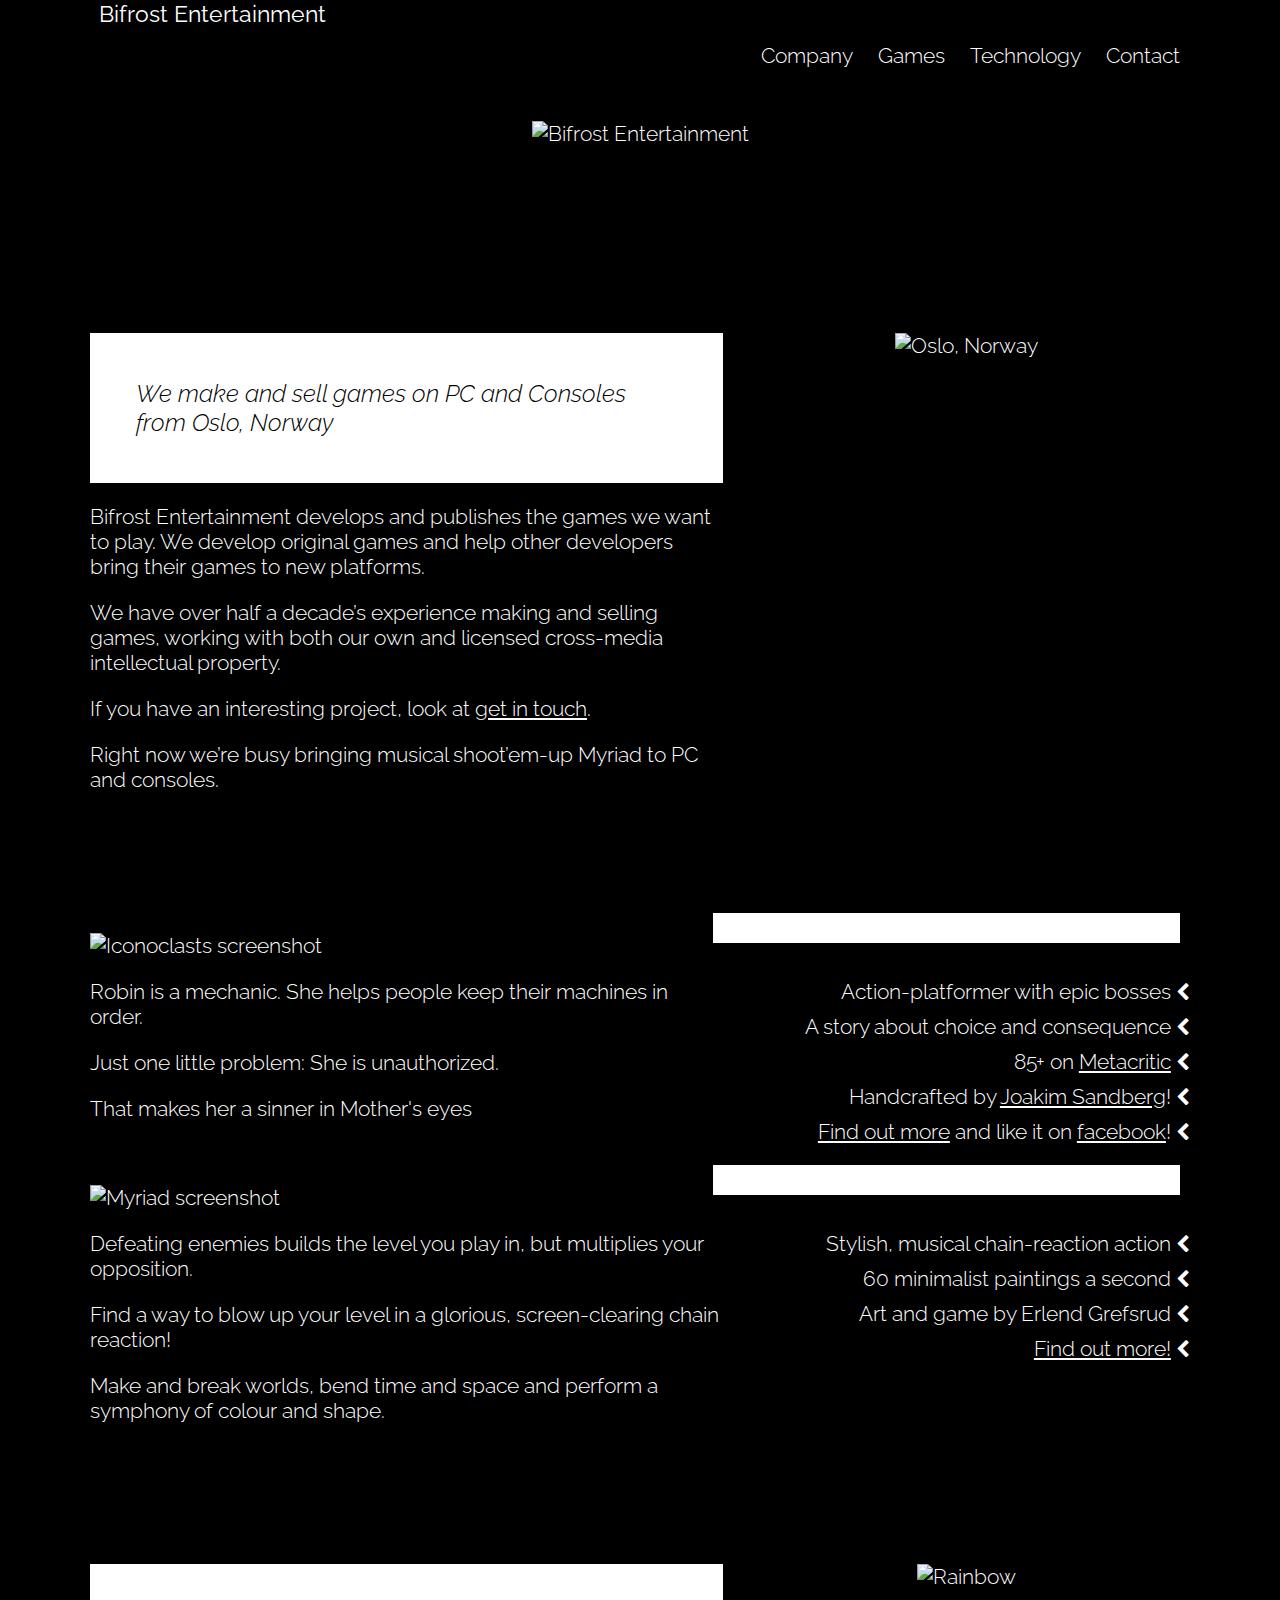
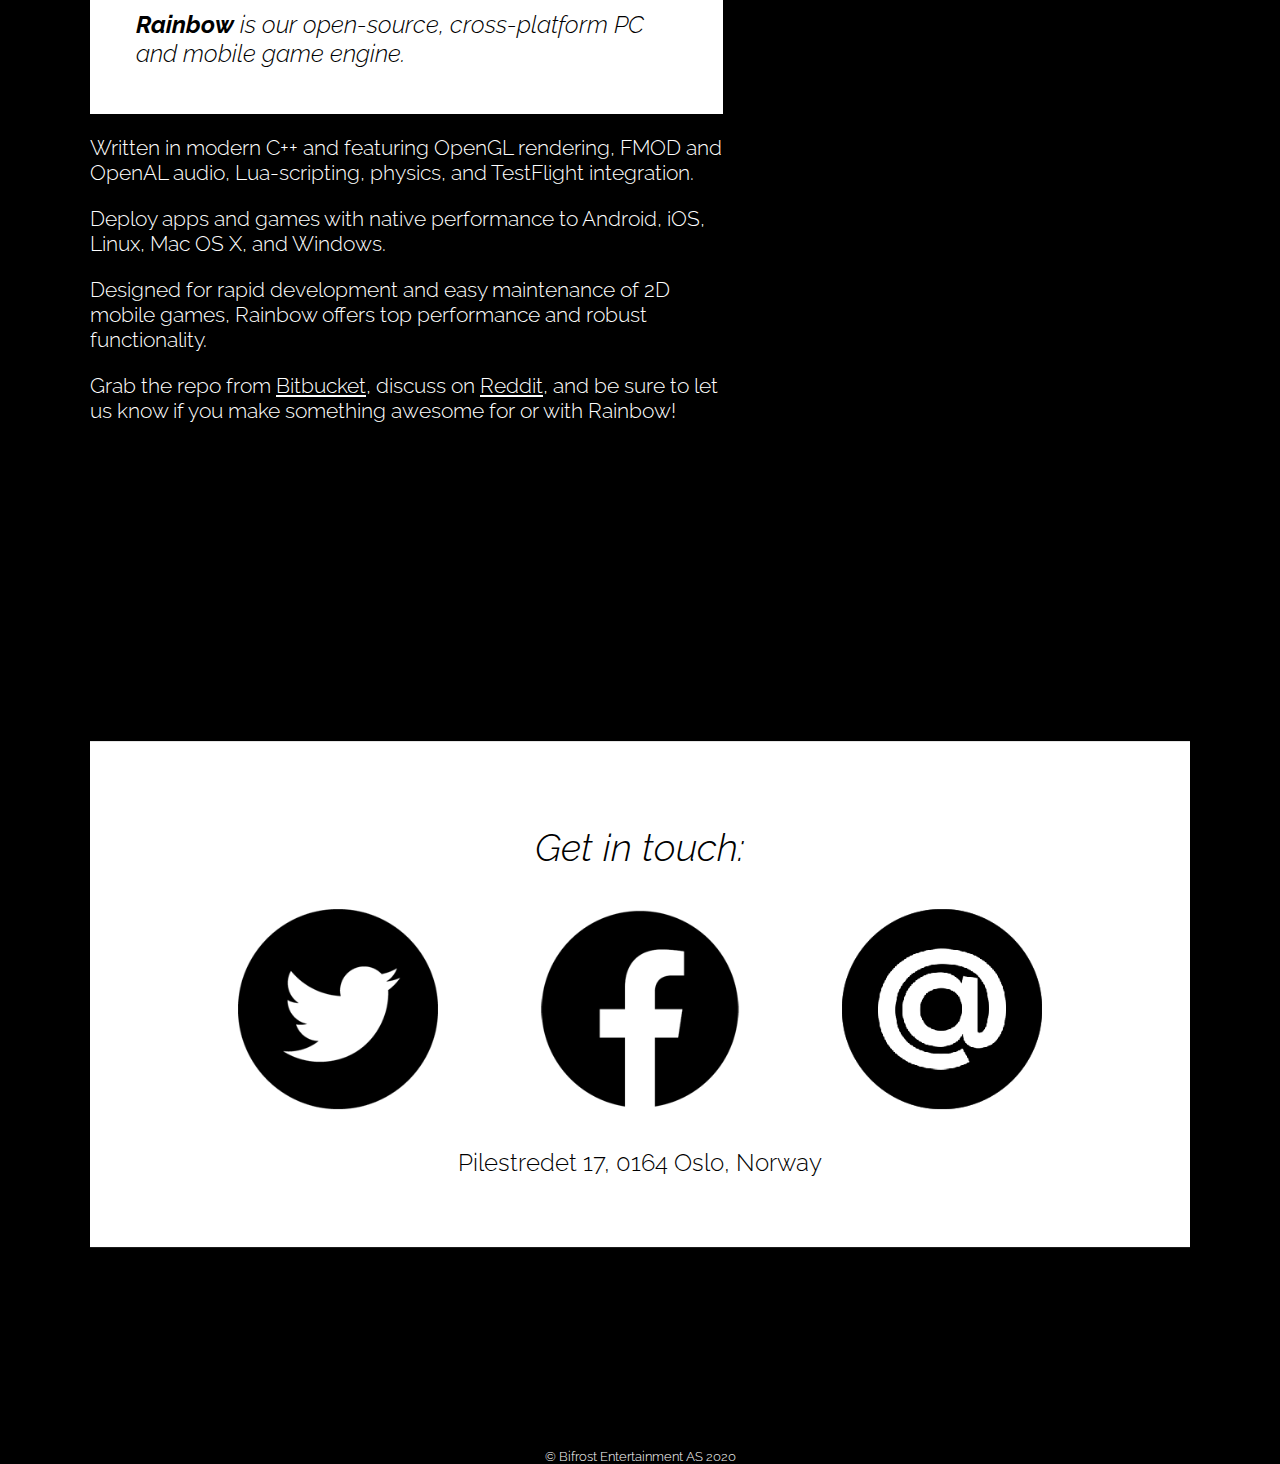
==== index.html @ 6f3d5721 "Update for 2020" ====
<!DOCTYPE html>
<!--[if lt IE 7]>      <html class="no-js lt-ie9 lt-ie8 lt-ie7"> <![endif]-->
<!--[if IE 7]>         <html class="no-js lt-ie9 lt-ie8"> <![endif]-->
<!--[if IE 8]>         <html class="no-js lt-ie9"> <![endif]-->
<!--[if gt IE 8]><!--> <html class="no-js"> <!--<![endif]-->
  <head>
    <meta charset="utf-8">
    <meta http-equiv="X-UA-Compatible" content="IE=edge,chrome=1">
    <title>Bifrost Entertainment</title>
    <meta name="description" content="">
    <meta name="viewport" content="width=device-width, initial-scale=1.0">
    <link href='http://fonts.googleapis.com/css?family=Raleway:300' rel='stylesheet' type='text/css'>
    <link href="https://maxcdn.bootstrapcdn.com/font-awesome/4.2.0/css/font-awesome.min.css" rel="stylesheet">
    <link href="css/main.css" rel="stylesheet">
    <link rel="apple-touch-icon" sizes="57x57" href="/apple-touch-icon-57x57.png">
    <link rel="apple-touch-icon" sizes="114x114" href="/apple-touch-icon-114x114.png">
    <link rel="apple-touch-icon" sizes="72x72" href="/apple-touch-icon-72x72.png">
    <link rel="apple-touch-icon" sizes="144x144" href="/apple-touch-icon-144x144.png">
    <link rel="apple-touch-icon" sizes="60x60" href="/apple-touch-icon-60x60.png">
    <link rel="apple-touch-icon" sizes="120x120" href="/apple-touch-icon-120x120.png">
    <link rel="apple-touch-icon" sizes="76x76" href="/apple-touch-icon-76x76.png">
    <link rel="apple-touch-icon" sizes="152x152" href="/apple-touch-icon-152x152.png">
    <link rel="apple-touch-icon" sizes="180x180" href="/apple-touch-icon-180x180.png">
    <link rel="icon" type="image/png" href="/favicon-192x192.png" sizes="192x192">
    <link rel="icon" type="image/png" href="/favicon-160x160.png" sizes="160x160">
    <link rel="icon" type="image/png" href="/favicon-96x96.png" sizes="96x96">
    <link rel="icon" type="image/png" href="/favicon-16x16.png" sizes="16x16">
    <link rel="icon" type="image/png" href="/favicon-32x32.png" sizes="32x32">
    <meta name="msapplication-TileColor" content="#1d1d1d">
    <meta name="msapplication-TileImage" content="/mstile-144x144.png">
    <meta name="google-site-verification" content="s1j33MmQ0fuSapVq2LrJ5MoJ9CElHB8T0MZwDIqEs0E" />
  </head>
  <body>
    <header id="top" class="grid">
      <div><img alt="" src="img/bifrost-tiny.png"> <h1 style="margin-left:4px;">Bifrost Entertainment</h1></div>
      <nav>
        <input id="collapse-nav" type="checkbox" />
        <label class="fa fa-bars" for="collapse-nav"></label>
        <ul>
          <li><a id="company-button" href="#company">Company</a></li>
          <li><a id="games-button" href="#games">Games</a></li>
          <li><a id="technology-button" href="#technology">Technology</a></li>
          <li><a id="contact-button" href="#contact">Contact</a></li>
        </ul>
      </nav>
    </header>
    <section id="brand">
      <article class="grid">
        <p><img alt="Bifrost Entertainment" src="img/bifrost.png"></p>
        <p><img alt="" id="arrow" src="img/arrow-striped.png"></p>
      </article>
    </section>
    <section id="company">
      <article class="grid grid-pad">
        <div class="center col-5-12 push-right"><img alt="Oslo, Norway" src="img/norway.png"></div>
        <div class="col-7-12">
          <div class="caption">
            We make and sell games on PC and Consoles from Oslo, Norway
          </div>
          <p>Bifrost Entertainment develops and publishes the games we want to play. We develop original games and help other developers bring their games to new platforms.</p>
          <p>We have over half a decade’s experience making and selling games, working with both our own and licensed cross-media intellectual property.</p>
          <p>If you have an interesting project, look at <a href="#contact">get in touch</a>.</p>
          <p>Right now we’re busy bringing musical shoot’em-up Myriad to PC and consoles.</p>
        </div>
      </article>
    </section>
    <section id="games">
      <article id="iconoclasts" class="grid grid-pad">
        <div class="screenshot">
          <img alt="Iconoclasts screenshot" src="img/iconoclasts.png">
          <div class="caption hide-on-mobile">
            <span>Iconoclasts</span> is a gorgeous Metroidvania about Robin’s struggle against One Concern
          </div>
        </div>
        <div class="col-7-12">
          <p>Robin is a mechanic. She helps people keep their machines in order.</p>
          <p>Just one little problem: She is unauthorized.</p>
          <p>That makes her a sinner in Mother's eyes</p>
        </div>
        <div class="bulletpoints col-5-12">
          <ul>
            <li>Action-platformer with epic bosses</li>
            <li>A story about choice and consequence</li>
            <li>85+ on <a href="https://www.metacritic.com/game/pc/iconoclasts">Metacritic</a></li>
            <li>Handcrafted by <a href="https://twitter.com/konjak">Joakim Sandberg</a>!</li>
            <li><a href="http://www.playiconoclasts.com">Find out more</a> and like it on <a href="https://www.facebook.com/iconoclastsgame" target="blank_">facebook</a>!</li>
          </ul>
        </div>
      </article>
      <article id="myriad" class="grid grid-pad">
        <div class="screenshot">
          <img alt="Myriad screenshot" src="img/myriad.png">
          <div class="caption hide-on-mobile">
            <span>Myriad</span> is a musical action game about creation, destruction and performance
          </div>
        </div>
        <div class="col-7-12">
          <p>Defeating enemies builds the level you play in, but multiplies your opposition.</p>
          <p>Find a way to blow up your level in a glorious, screen-clearing chain reaction!</p>
          <p>Make and break worlds, bend time and space and perform a symphony of colour and shape.</p>
        </div>
        <div class="bulletpoints col-5-12">
          <ul>
            <li>Stylish, musical chain-reaction action</li>
            <li>60 minimalist paintings a second</li>
            <li>Art and game by Erlend Grefsrud</li>
            <li><a href="http://www.bifrostent.com/myriad">Find out more!</a></li>
          </ul>
        </div>
      </article>
    </section>
    <section id="technology">
      <article id="rainbow" class="grid grid-pad">
        <div class="center col-5-12 push-right"><img alt="Rainbow" src="img/rainbow.png"></div>
        <div class="col-7-12">
          <div class="caption">
            <span>Rainbow</span> is our open-source, cross-platform PC and mobile game engine.
          </div>
          <p>Written in modern C++ and featuring OpenGL rendering, FMOD and OpenAL audio, Lua-scripting, physics, and TestFlight integration.</p>
          <p>Deploy apps and games with native performance to Android, iOS, Linux, Mac OS X, and Windows.</p>
          <p>Designed for rapid development and easy maintenance of 2D mobile games, Rainbow offers top performance and robust functionality.</p>
          <p>Grab the repo from <a href="https://bitbucket.org/tido/rainbow" rel="nofollow">Bitbucket</a>, discuss on <a href="https://www.reddit.com/r/rainbowtech/" rel="nofollow">Reddit</a>, and be sure to let us know if you make something awesome for or with Rainbow!</p>

        </div>
      </article>
    </section>
    <section id="contact" class="grid">
      <div class="caption">
        <p>Get in touch:</p>
        <div class="flexbox">
          <a class="twitter" href="https://www.twitter.com/BifrostEnt" target="_blank"></a>
          <a class="facebook" href="https://www.facebook.com/bifrostentertainment/"></a>
          <!--<a class="discord" href="https://www.facebook.com/bifrostentertainment/"></a>-->
          <a class="email" href="mailto:contact@bifrostent.com"></a>
        </div>
        <p style="padding-top: 15px;">Pilestredet 17, 0164 Oslo, Norway</p>
      </div>
    </section>
    <footer>&copy; Bifrost Entertainment AS 2020</footer>
    <script src="https://ajax.googleapis.com/ajax/libs/jquery/2.1.1/jquery.min.js"></script>
    <script src="js/waypoints.min.js"></script>
    <script type="text/javascript">
      $(document).ready(function($) {
        var win = $(window);
        var inView = function(self) {
          var deadZone = 0.2;
          var viewTop = win.scrollTop();
          var viewBottom = viewTop + win.height();
          var height = self.outerHeight();
          var frameTop = self.offset().top + height * deadZone * 0.5;
          height *= 1.0 - deadZone
          var frameBottom = frameTop + height;
          if (frameTop >= viewBottom || frameBottom <= viewTop)
            return 0.0;
          return (height - Math.max(0.0, viewTop - frameTop) - Math.max(0.0, frameBottom - viewBottom)) / height;
        };
        var setGrayscale = function(self, val) {
          var grayscale = 'grayscale(' + val +')';
          self.css('-webkit-filter', grayscale);
          self.css('-moz-filter', grayscale);
          self.css('filter', grayscale);
        };
        win.bind('scroll', function() {
          $('.screenshot > img').each(function() {
            var self = $(this);
            setGrayscale(self, 1.0 - inView(self));
          });
        });
        var top = $('#top');
        var offsetY = top.is(':hidden') ? 0 : top.outerHeight();
        $('section').waypoint(function(direction) {
          $('nav .active').removeClass('active');
          var current = direction == 'up' ? $(this).prev() : $(this);
          $('#' + current.attr('id') + '-button').addClass('active');
        }, { offset: offsetY * 2 });
        $('#top nav a').click(function(e) {
          e.preventDefault();
          var offset = $($(this).attr('href')).offset().top - offsetY;
          $('html, body').animate({scrollTop: offset}, 500);
        });
      });
    </script>
  </body>
</html>
---- css/main.css ----
/*! normalize.css v3.0.1 | MIT License | git.io/normalize */
html{font-family:sans-serif;-ms-text-size-adjust:100%;-webkit-text-size-adjust:100%}body{margin:0}article,aside,details,figcaption,figure,footer,header,hgroup,main,nav,section,summary{display:block}audio,canvas,progress,video{display:inline-block;vertical-align:baseline}audio:not([controls]){display:none;height:0}[hidden],template{display:none}a{background:0 0}a:active,a:hover{outline:0}abbr[title]{border-bottom:1px dotted}b,strong{font-weight:700}dfn{font-style:italic}h1{font-size:2em;margin:.67em 0}mark{background:#ff0;color:#000}small{font-size:80%}sub,sup{font-size:75%;line-height:0;position:relative;vertical-align:baseline}sup{top:-.5em}sub{bottom:-.25em}img{border:0}svg:not(:root){overflow:hidden}figure{margin:1em 40px}hr{-moz-box-sizing:content-box;box-sizing:content-box;height:0}pre{overflow:auto}code,kbd,pre,samp{font-family:monospace,monospace;font-size:1em}button,input,optgroup,select,textarea{color:inherit;font:inherit;margin:0}button{overflow:visible}button,select{text-transform:none}button,html input[type=button],input[type=reset],input[type=submit]{-webkit-appearance:button;cursor:pointer}button[disabled],html input[disabled]{cursor:default}button::-moz-focus-inner,input::-moz-focus-inner{border:0;padding:0}input{line-height:normal}input[type=checkbox],input[type=radio]{box-sizing:border-box;padding:0}input[type=number]::-webkit-inner-spin-button,input[type=number]::-webkit-outer-spin-button{height:auto}input[type=search]{-webkit-appearance:textfield;-moz-box-sizing:content-box;-webkit-box-sizing:content-box;box-sizing:content-box}input[type=search]::-webkit-search-cancel-button,input[type=search]::-webkit-search-decoration{-webkit-appearance:none}fieldset{border:1px solid silver;margin:0 2px;padding:.35em .625em .75em}legend{border:0;padding:0}textarea{overflow:auto}optgroup{font-weight:700}table{border-collapse:collapse;border-spacing:0}td,th{padding:0}

/*! Simple Grid 8f89c8f03d | MIT License | thisisdallas.github.io/Simple-Grid/ */
*,:after,:before{-webkit-box-sizing:border-box;-moz-box-sizing:border-box;box-sizing:border-box}body{margin:0}[class*=col-]{float:left;padding-right:20px}.grid{width:100%;max-width:1140px;min-width:755px;margin:0 auto;overflow:hidden}.grid:after{content:"";display:table;clear:both}.grid-pad{padding-top:20px;padding-left:20px;padding-right:0}.push-right{float:right}.col-1-1{width:100%}.col-2-3,.col-8-12{width:66.66%}.col-1-2,.col-6-12{width:50%}.col-1-3,.col-4-12{width:33.33%}.col-1-4,.col-3-12{width:25%}.col-1-5{width:20%}.col-1-6,.col-2-12{width:16.667%}.col-1-7{width:14.28%}.col-1-8{width:12.5%}.col-1-9{width:11.1%}.col-1-10{width:10%}.col-1-11{width:9.09%}.col-1-12{width:8.33%}.col-11-12{width:91.66%}.col-10-12{width:83.333%}.col-9-12{width:75%}.col-5-12{width:41.66%}.col-7-12{width:58.33%}.push-2-3,.push-8-12{margin-left:66.66%}.push-1-2,.push-6-12{margin-left:50%}.push-1-3,.push-4-12{margin-left:33.33%}.push-1-4,.push-3-12{margin-left:25%}.push-1-5{margin-left:20%}.push-1-6,.push-2-12{margin-left:16.667%}.push-1-7{margin-left:14.28%}.push-1-8{margin-left:12.5%}.push-1-9{margin-left:11.1%}.push-1-10{margin-left:10%}.push-1-11{margin-left:9.09%}.push-1-12{margin-left:8.33%}@media handheld,only screen and (max-width:767px){.grid{width:100%;min-width:0;margin-left:0;margin-right:0;padding-left:20px;padding-right:10px}[class*=col-]{width:auto;float:none;margin-left:0;margin-right:0;margin-top:10px;margin-bottom:10px;padding-left:0;padding-right:10px}[class*=mobile-col-]{float:left;margin-left:0;margin-right:0;margin-top:0;margin-bottom:10px;padding-left:0;padding-right:10px;padding-bottom:0}.mobile-col-1-1{width:100%}.mobile-col-2-3,.mobile-col-8-12{width:66.66%}.mobile-col-1-2,.mobile-col-6-12{width:50%}.mobile-col-1-3,.mobile-col-4-12{width:33.33%}.mobile-col-1-4,.mobile-col-3-12{width:25%}.mobile-col-1-5{width:20%}.mobile-col-1-6,.mobile-col-2-12{width:16.667%}.mobile-col-1-7{width:14.28%}.mobile-col-1-8{width:12.5%}.mobile-col-1-9{width:11.1%}.mobile-col-1-10{width:10%}.mobile-col-1-11{width:9.09%}.mobile-col-1-12{width:8.33%}.mobile-col-11-12{width:91.66%}.mobile-col-10-12{width:83.333%}.mobile-col-9-12{width:75%}.mobile-col-5-12{width:41.66%}.mobile-col-7-12{width:58.33%}.hide-on-mobile{display:none!important;width:0;height:0}}

html, body {
  width: 100%;
  height: 100%;
  font: 300 10px 'Raleway', sans-serif;
}

body {
  background: #000;
  color: #fff;
  font-size: 2.1rem;
}

a,
a:visited {
  color: inherit;
}

footer {
  margin: 5px;
  font-size: 0.6em;
}

h1 {
  font-weight: normal;
  font-size: 1.1em;
}

section {
  margin-top: 100px;
}

ul {
  list-style: none;
}

.bulletpoints ul {
  text-align: right;
}

.bulletpoints ul > li {
  margin-bottom: 1.0rem;
}

.bulletpoints ul > li:after {
  content: ' \f053';
  font: 0.9em 'FontAwesome';
}

.bold,
.caption span {
  font-weight: bold;
}

.caption {
  padding: 4.6rem;
  background: #fff;
  color: #000;
  font-style: italic;
  font-size: 2.4rem;
}

.fixed {
  position: fixed;
  top: 0;
}

.force-wrap {
  white-space: normal;
  word-wrap: break-word;
}

.screenshot {
  position: relative;
  padding-right: 20px;
  width: 100%;
}

.screenshot > div {
  position: absolute;
  right: 30px;
  bottom: 15px;
  width: 41.66%;
}

article div > img {
  width: 100%;
  height: auto;
}

footer,
.center,
#top nav,
#brand,
#contact {
  text-align: center;
}

#top {
  position: fixed;
  top: 0;
  right: 0;
  left: 0;
  z-index: 1;
  margin: 0 auto 0;
  padding: 0 20px;
  background: #000;
}

#top > div,
#top > nav {
  float: left;
  margin: 0;
  padding: 0;
  width: 50%;
}

#top h1,
#top nav > ul,
#top nav > ul > li {
  display: inline;
}

#top nav > input,
#top nav > label {
  display: none;
}

#top nav {
  margin-top: 4.3rem;
}

#top nav > ul {
  float: right;
  margin: 0;
  padding: 0;
}

/* Safari doesn't like this
#top nav > ul > li {
  margin: 0 1.0rem;
}
*/

#top nav > ul > li > a {
  padding: 100% 1.0rem 0.5rem;
  text-decoration: none;
}

#top nav > ul > li > a.active,
#top nav > ul > li > a:hover {
  background: #fff;
  color: #000;
}

/* bifrost.png */
#brand p:first-child > img {
  max-width: 339px;
}

/* arrow-striped.png */
#brand p:first-child + p > img {
  max-width: 191px;
}

/* norway.png */
#company img {
  max-width: 356px;
}

/* rainbow.png */
#rainbow img {
  max-width: 392px;
}

#contact {
  margin: 100px auto 0;
  padding: 20px;
  height: 100%;
  -webkit-transform-style: preserve-3d;
     -moz-transform-style: preserve-3d;
          transform-style: preserve-3d;
}

#contact > .caption {
  position: relative;
  top: 50%;
  width: 100%;
  font-style: normal;
  -webkit-transform: translateY(-50%);
      -ms-transform: translateY(-50%);
          transform: translateY(-50%);
}

#contact > .caption > p:first-child {
  font-style: italic;
  font-size: 1.6em;
}

.flexbox {
  display:flex;
  justify-content: space-evenly;
}

.twitter {
  background: url("../img/social-twitter.png") no-repeat;
  background-size: contain;
  width: 200px;
  height: 200px;
}

.twitter:hover {
  background: url("../img/social-twitter_h.png") no-repeat;
  background-size: contain;
}

.facebook {
  background: url("../img/social-facebook.png") no-repeat;
  background-size: contain;
  width: 200px;
  height: 200px;
}

.facebook:hover {
  background: url("../img/social-facebook_h.png") no-repeat;
  background-size: contain;
}

.discord {
  background: url("../img/social-discord.png") no-repeat;
  background-size: contain;
  width: 200px;
  height: 200px;
}

.discord:hover {
  background: url("../img/social-discord_h.png") no-repeat;
  background-size: contain;
}

.email {
  background: url("../img/social-email.png") no-repeat;
  background-size: contain;
  width: 200px;
  height: 200px;
}

.email:hover {
  background: url("../img/social-email_h.png") no-repeat;
  background-size: contain;
}

@media handheld, only screen and (max-width: 767px) {
  body {
    font-size: 1.8rem;
  }

  header + section {
    margin-top: 50px;
  }

  .bulletpoints ul {
    text-align: left;
    text-indent: -1.0em;
  }

  .bulletpoints ul > li:after {
    content: '';
  }

  .bulletpoints ul > li:before {
    content: '\f054  ';
    font-family: 'FontAwesome';
  }

  #top {
    left: auto;
    margin: 0;
    background: transparent;
  }

  #top > div {
    display: none;
  }

  #top nav {
    float: none;
    margin: 0;
    width: auto;
    text-align: left;
    line-height: 0.8;
  }

  #top nav * {
    line-height: normal;
  }

  #top nav > input:checked + label,
  #top nav > ul {
    background: #fff;
    color: #000;
  }

  #top nav > input:checked ~ ul {
    padding: 3px;
    max-height: none;
  }

  #top nav > label {
    display: inline-block;
    padding: 7px 3px 0;
    background: #000;
  }

  #top nav > ul {
    float: none;
    overflow: hidden;
    max-height: 0;
  }

  #top nav > ul,
  #top nav > ul > li {
    display: block;
  }

  #top nav > ul > li,
  #top nav > ul > li > a {
    padding: 1px;
  }

  #top nav > ul > li > a.active,
  #top nav > ul > li > a:hover {
    background: inherit;
    color: inherit;
  }

  #top nav > ul > li > a.active:after {
    content: ' \f053';
    font: 0.8em 'FontAwesome';
  }

  #brand .grid {
    padding: 0 20px;
  }

  #brand p:first-child img,  /* bifrost.png */
  #company img,              /* norway.png */
  #rainbow img {             /* rainbow.png */
    max-width: 100%;
    max-height: 75%;
  }
}

/* Animations */

#arrow {
  -webkit-animation: hover 1.3s ease-in-out infinite alternate;
     -moz-animation: hover 1.3s ease-in-out infinite alternate;
       -o-animation: hover 1.3s ease-in-out infinite alternate;
          animation: hover 1.3s ease-in-out infinite alternate;
}

@-webkit-keyframes hover {
  from { transform: translateY(10px); }
  to { transform: translateY(0); }
}
@-moz-keyframes hover {
  from { transform: translateY(10px); }
  to { transform: translateY(0); }
}
@-o-keyframes hover {
  from { transform: translateY(10px); }
  to { transform: translateY(0); }
}
@keyframes hover {
  from { transform: translateY(10px); }
  to { transform: translateY(0); }
}
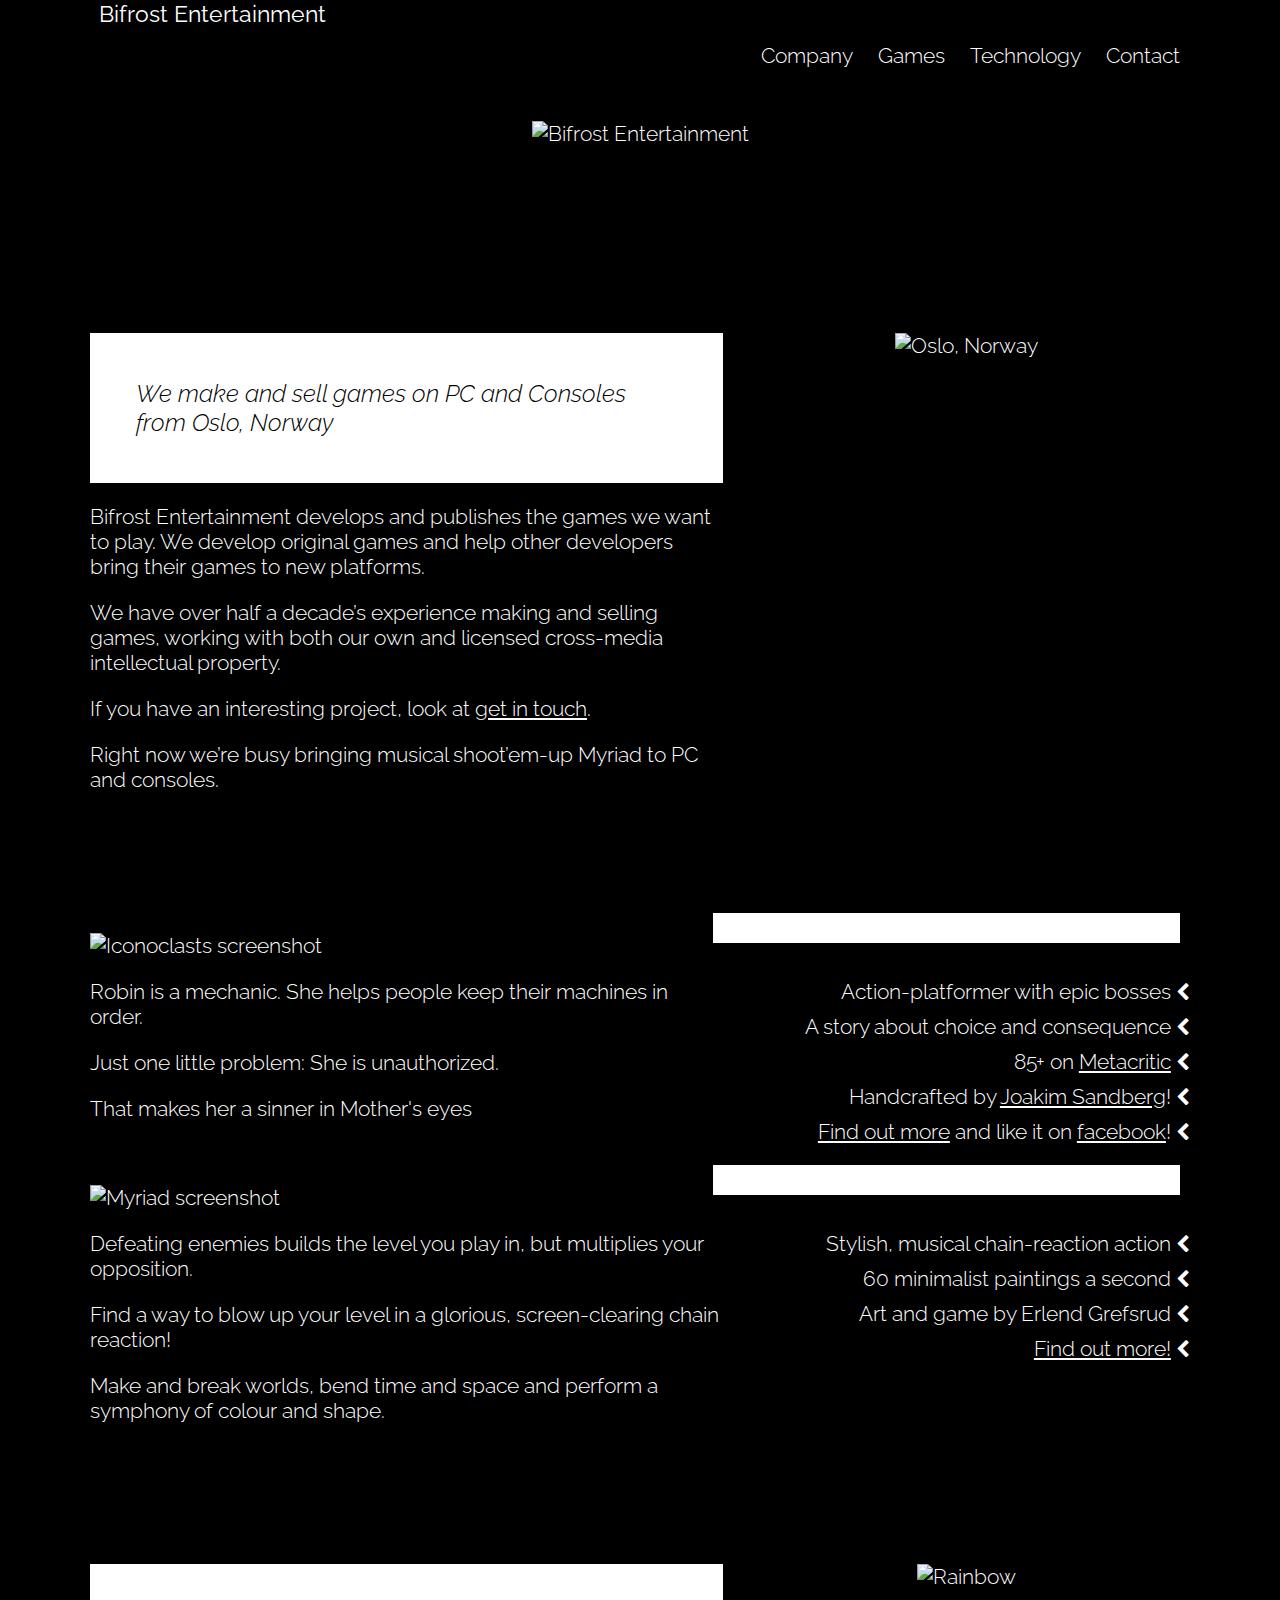
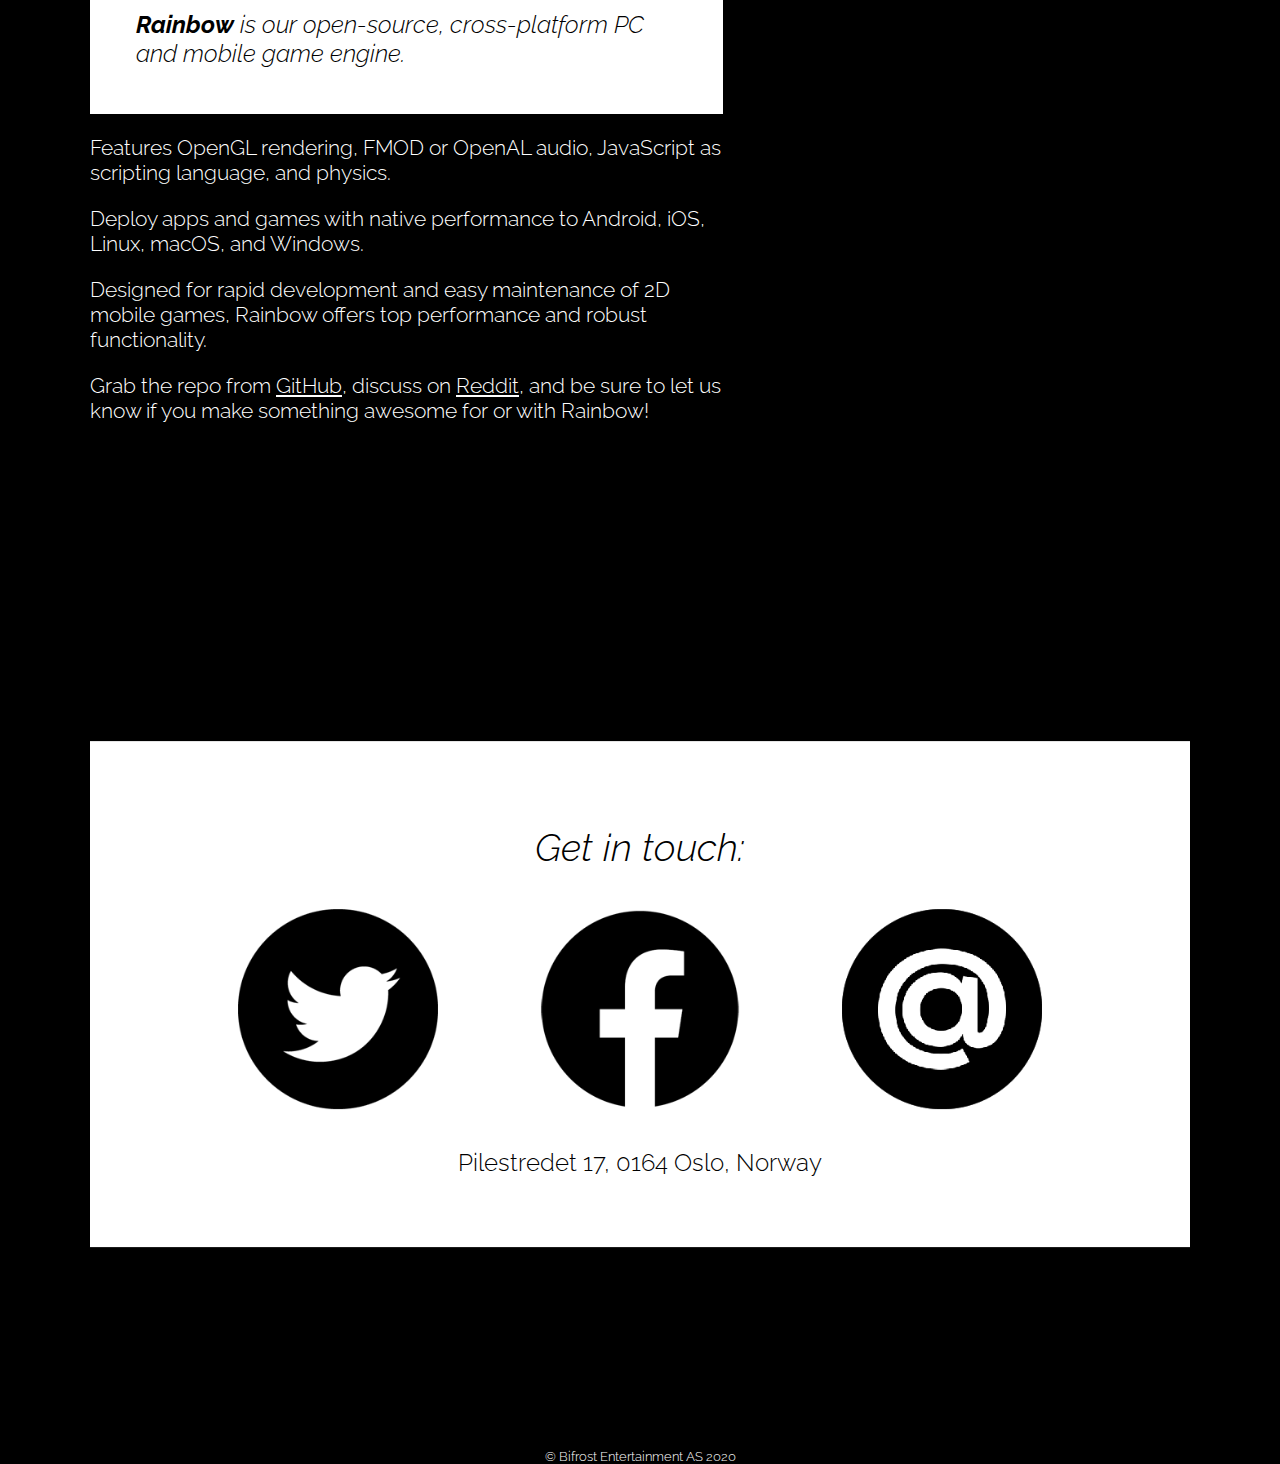
==== commit ccd14bc2: "Change Metroidvania to Action-Adventure" ====
--- a/index.html
+++ b/index.html
@@ -69,7 +69,7 @@
         <div class="screenshot">
           <img alt="Iconoclasts screenshot" src="img/iconoclasts.png">
           <div class="caption hide-on-mobile">
-            <span>Iconoclasts</span> is a gorgeous Metroidvania about Robin’s struggle against One Concern
+            <span>Iconoclasts</span> is a gorgeous Action-Adventure about Robin’s struggle against One Concern
           </div>
         </div>
         <div class="col-7-12">
@@ -116,11 +116,10 @@
           <div class="caption">
             <span>Rainbow</span> is our open-source, cross-platform PC and mobile game engine.
           </div>
-          <p>Written in modern C++ and featuring OpenGL rendering, FMOD and OpenAL audio, Lua-scripting, physics, and TestFlight integration.</p>
-          <p>Deploy apps and games with native performance to Android, iOS, Linux, Mac OS X, and Windows.</p>
+          <p>Features OpenGL rendering, FMOD or OpenAL audio, JavaScript as scripting language, and physics.</p>
+          <p>Deploy apps and games with native performance to Android, iOS, Linux, macOS, and Windows.</p>
           <p>Designed for rapid development and easy maintenance of 2D mobile games, Rainbow offers top performance and robust functionality.</p>
-          <p>Grab the repo from <a href="https://bitbucket.org/tido/rainbow" rel="nofollow">Bitbucket</a>, discuss on <a href="https://www.reddit.com/r/rainbowtech/" rel="nofollow">Reddit</a>, and be sure to let us know if you make something awesome for or with Rainbow!</p>
-
+          <p>Grab the repo from <a href="https://github.com/tido64/rainbow" rel="nofollow">GitHub</a>, discuss on <a href="https://www.reddit.com/r/rainbowtech/" rel="nofollow">Reddit</a>, and be sure to let us know if you make something awesome for or with Rainbow!</p>
         </div>
       </article>
     </section>
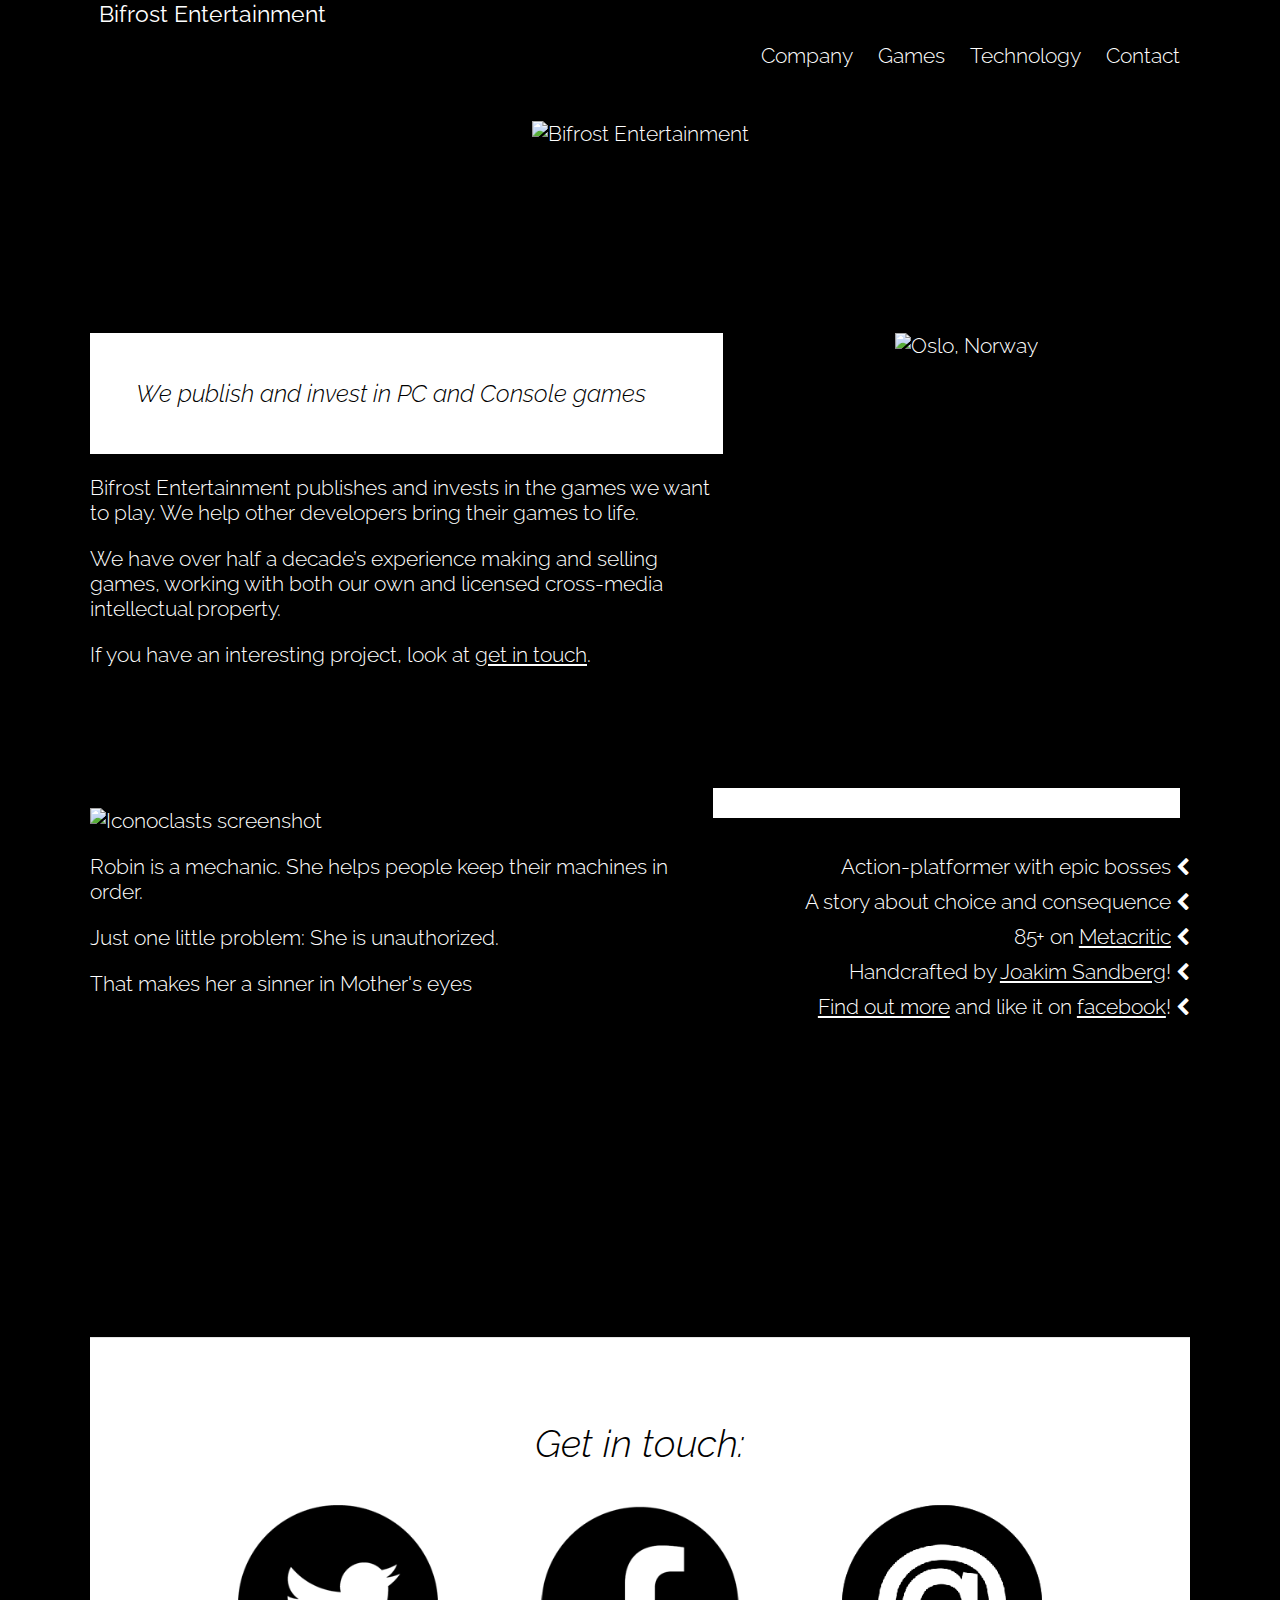
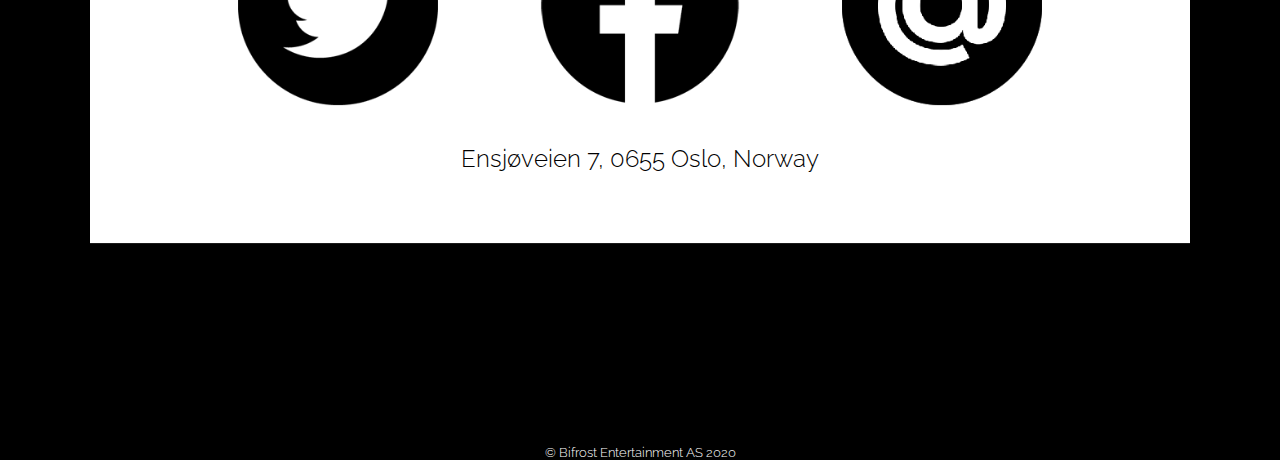
==== commit 3567dfe4: "Update index.html" ====
--- a/index.html
+++ b/index.html
@@ -55,12 +55,11 @@
         <div class="center col-5-12 push-right"><img alt="Oslo, Norway" src="img/norway.png"></div>
         <div class="col-7-12">
           <div class="caption">
-            We make and sell games on PC and Consoles from Oslo, Norway
+            We publish and invest in PC and Console games
           </div>
-          <p>Bifrost Entertainment develops and publishes the games we want to play. We develop original games and help other developers bring their games to new platforms.</p>
+          <p>Bifrost Entertainment publishes and invests in the games we want to play. We help other developers bring their games to life.</p>
           <p>We have over half a decade’s experience making and selling games, working with both our own and licensed cross-media intellectual property.</p>
           <p>If you have an interesting project, look at <a href="#contact">get in touch</a>.</p>
-          <p>Right now we’re busy bringing musical shoot’em-up Myriad to PC and consoles.</p>
         </div>
       </article>
     </section>
@@ -87,7 +86,7 @@
           </ul>
         </div>
       </article>
-      <article id="myriad" class="grid grid-pad">
+      <!-- <article id="myriad" class="grid grid-pad">
         <div class="screenshot">
           <img alt="Myriad screenshot" src="img/myriad.png">
           <div class="caption hide-on-mobile">
@@ -121,7 +120,7 @@
           <p>Designed for rapid development and easy maintenance of 2D mobile games, Rainbow offers top performance and robust functionality.</p>
           <p>Grab the repo from <a href="https://github.com/tido64/rainbow" rel="nofollow">GitHub</a>, discuss on <a href="https://www.reddit.com/r/rainbowtech/" rel="nofollow">Reddit</a>, and be sure to let us know if you make something awesome for or with Rainbow!</p>
         </div>
-      </article>
+      </article>-->
     </section>
     <section id="contact" class="grid">
       <div class="caption">
@@ -132,7 +131,7 @@
           <!--<a class="discord" href="https://www.facebook.com/bifrostentertainment/"></a>-->
           <a class="email" href="mailto:contact@bifrostent.com"></a>
         </div>
-        <p style="padding-top: 15px;">Pilestredet 17, 0164 Oslo, Norway</p>
+        <p style="padding-top: 15px;">Ensjøveien 7, 0655 Oslo, Norway</p>
       </div>
     </section>
     <footer>&copy; Bifrost Entertainment AS 2020</footer>
